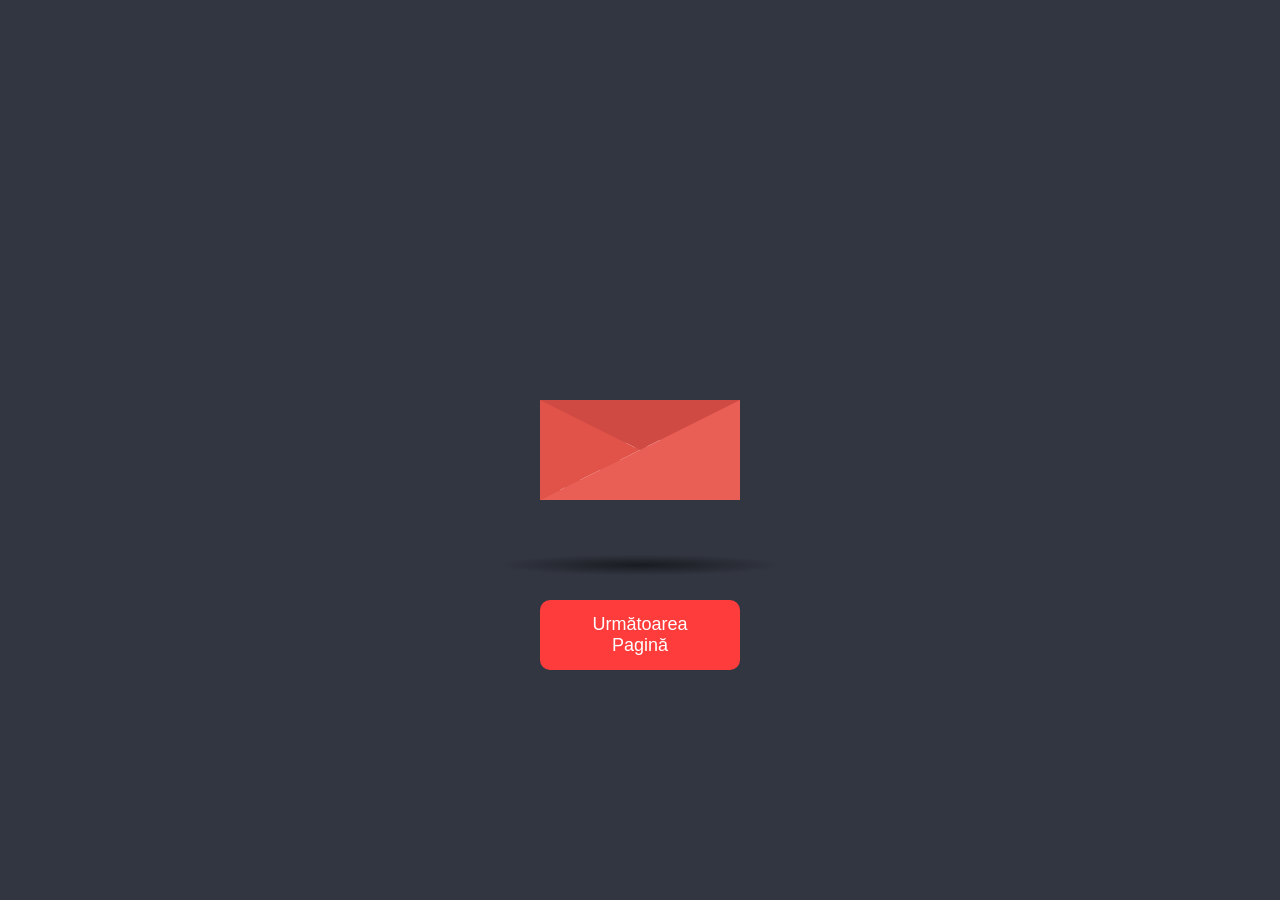
==== pagini/martie2.html @ 69e4887b "Add files via upload" ====
<!DOCTYPE html>
<html lang="en">
<head>
    <meta charset="UTF-8">
    <meta name="viewport" content="width=device-width, initial-scale=1.0">
    <link rel="stylesheet" href="/css/martie2.css">
    <title>8 Martie</title>
</head>
<body>
    <div class="letter-image">
        <div class="animated-mail">
            <div class="back-fold"></div>
            <div class="letter">
                <div class="letter-border"></div>
                <div class="letter-title"></div>
                <div class="letter-context"></div>
                <div class="letter-stamp">
                    <div class="letter-stamp-inner"></div>
                </div>
    
                <!-- Mesajul care va apărea -->
                <div class="letter-message" id="letterMessage">
                   Te iubesc prințeso
                </div>
            </div>
            <div class="top-fold"></div>
            <div class="body"></div>
            <div class="left-fold"></div>
        </div>
        <div class="shadow"></div>
        <button id="nextPage" onclick="location.href='martie3.html'">Următoarea Pagină</button>
            
          
    </div>
    
    <script>
        const letter = document.querySelector('.letter-image');
        const message = document.getElementById('letterMessage');
    
        // Mesajul e ascuns la început
        message.style.opacity = 0;
        message.style.transition = 'opacity 0.8s ease';
    
        // Când mouse-ul trece peste scrisoare, apare mesajul
        letter.addEventListener('mouseenter', () => {
            message.style.opacity = 1;
        });
    
        // Opțional: ascunde mesajul când mouse-ul pleacă
        letter.addEventListener('mouseleave', () => {
            message.style.opacity = 0;
        });
    </script>
    
</body>
</html>
---- css/martie2.css ----
body {
    background: #323641;
    margin: 0;
    padding: 0;
    height: 100vh;
    display: flex;
    justify-content: center;
    align-items: center;
    font-family: Arial, sans-serif;
}

.letter-image {
    position: relative;
    width: 200px;
    height: 200px;
    cursor: pointer;
}

.animated-mail {
    position: absolute;
    width: 200px;
    height: 150px;
    transition: 0.4s;
}

.animated-mail .body {
    position: absolute;
    bottom: 0;
    width: 0;
    height: 0;
    border-style: solid;
    border-width: 0 0 100px 200px;
    border-color: transparent transparent #e95f55 transparent;
    z-index: 2;
}

.animated-mail .top-fold {
    position: absolute;
    top: 50px;
    width: 0;
    height: 0;
    border-style: solid;
    border-width: 50px 100px 0 100px;
    transform-origin: 50% 0%;
    transition: transform 0.4s 0.4s, z-index 0.2s 0.4s;
    border-color: #cf4a43 transparent transparent transparent;
    z-index: 2;
}

.animated-mail .back-fold {
    position: absolute;
    bottom: 0;
    width: 200px;
    height: 100px;
    background: #cf4a43;
    z-index: 0;
}

.animated-mail .left-fold {
    position: absolute;
    bottom: 0;
    width: 0;
    height: 0;
    border-style: solid;
    border-width: 50px 0 50px 100px;
    border-color: transparent transparent transparent #e15349;
    z-index: 2;
}

.animated-mail .letter {
    position: absolute;
    left: 20px;
    bottom: 0;
    width: 160px;
    height: 60px;
    background: white;
    z-index: 1;
    overflow: hidden;
    transition: 0.4s 0.2s;
}

.animated-mail .letter-border {
    height: 10px;
    width: 100%;
    background: repeating-linear-gradient(
        -45deg,
        #cb5a5e,
        #cb5a5e 8px,
        transparent 8px,
        transparent 18px
    );
}

.animated-mail .letter-title {
    margin-top: 10px;
    margin-left: 5px;
    height: 10px;
    width: 40%;
    background: #cb5a5e;
}

.animated-mail .letter-context {
    margin-top: 10px;
    margin-left: 5px;
    height: 10px;
    width: 20%;
    background: #cb5a5e;
}

.animated-mail .letter-stamp {
    margin-top: 30px;
    margin-left: 120px;
    border-radius: 100%;
    height: 30px;
    width: 30px;
    background: #cb5a5e;
    opacity: 0.3;
}

.shadow {
    position: absolute;
    top: 200px;
    left: 50%;
    width: 400px;
    height: 30px;
    transition: 0.4s;
    transform: translateX(-50%);
    border-radius: 100%;
    background: radial-gradient(rgba(0,0,0,0.5), rgba(0,0,0,0.0), rgba(0,0,0,0.0));
}

.letter-image:hover .animated-mail {
    transform: translateY(50px);
}

.letter-image:hover .animated-mail .top-fold {
    transform: rotateX(180deg);
    z-index: 0;
}

.letter-image:hover .animated-mail .letter {
    height: 180px;
}

.letter-image:hover .shadow {
    width: 250px;
}

.letter-message {
    position: absolute;
    top: 50%;
    left: 50%;
    transform: translate(-50%, -50%);
    width: 90%;
    text-align: center;
    font-size: 14px;
    color: #cf4a43;
    line-height: 1.4;
    opacity: 0; /* ascuns inițial */
    transition: opacity 1s ease;
}
#nextPage{
    margin-top:250px;
    padding:14px 35px;
    font-size:18px;
    background:#ff3c3c;
    color:white;
    border:none;
    border-radius:10px;
    cursor:pointer;
    transition:0.3s;
    }
    
    #nextPage:hover{
    background:#d62e2e;
    }
    
    /* animatie aparitie */
    
    @keyframes fadeIn{
    from{
    opacity:0;
    transform:scale(0.9);
    }
    to{
    opacity:1;
    transform:scale(1);
    }
    }
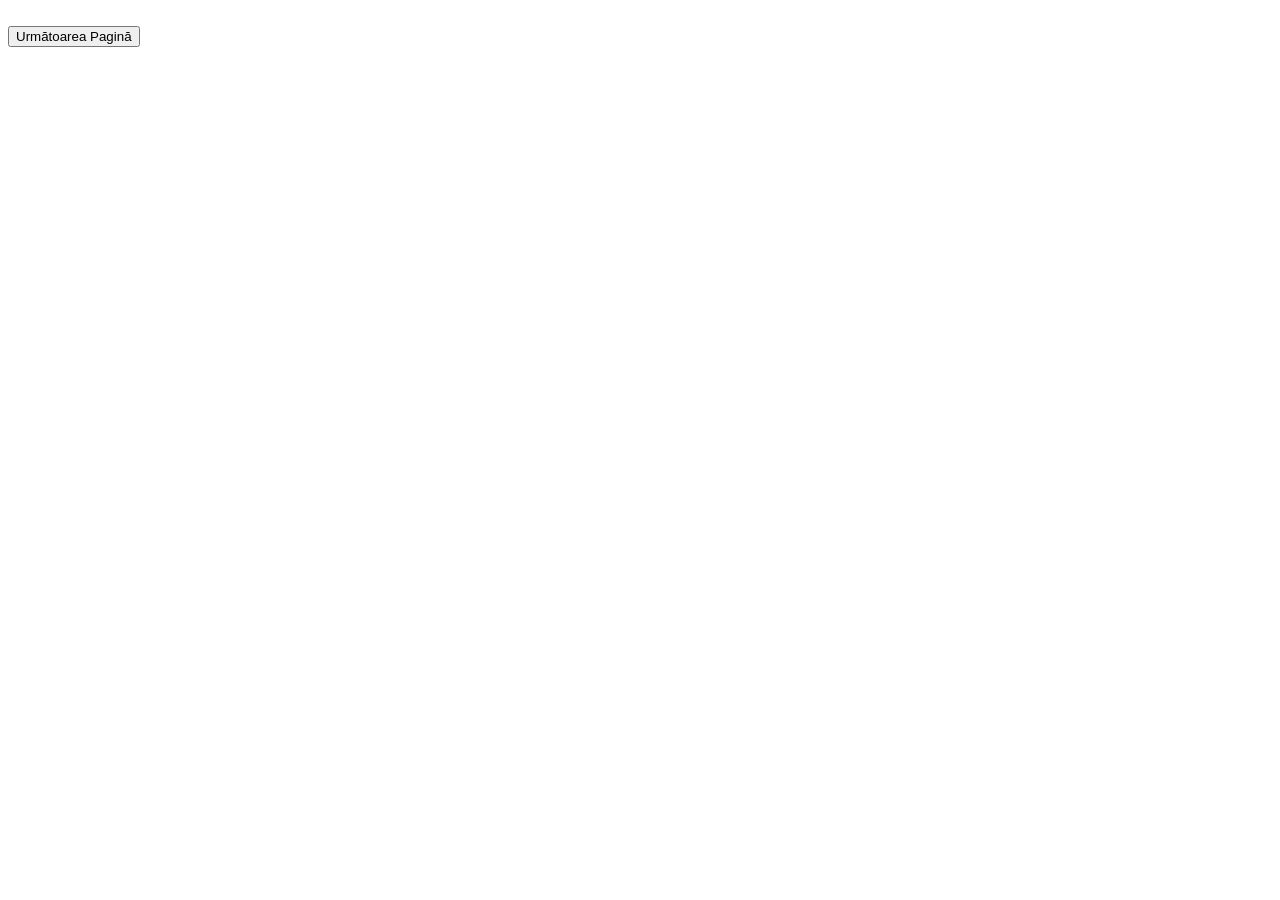
==== commit 5f40ccf1: "Update martie2.html" ====
--- a/pagini/martie2.html
+++ b/pagini/martie2.html
@@ -3,7 +3,7 @@
 <head>
     <meta charset="UTF-8">
     <meta name="viewport" content="width=device-width, initial-scale=1.0">
-    <link rel="stylesheet" href="/css/martie2.css">
+    <link rel="stylesheet" href="css/martie2.css">
     <title>8 Martie</title>
 </head>
 <body>
@@ -53,4 +53,4 @@
     </script>
     
 </body>
-</html>+</html>
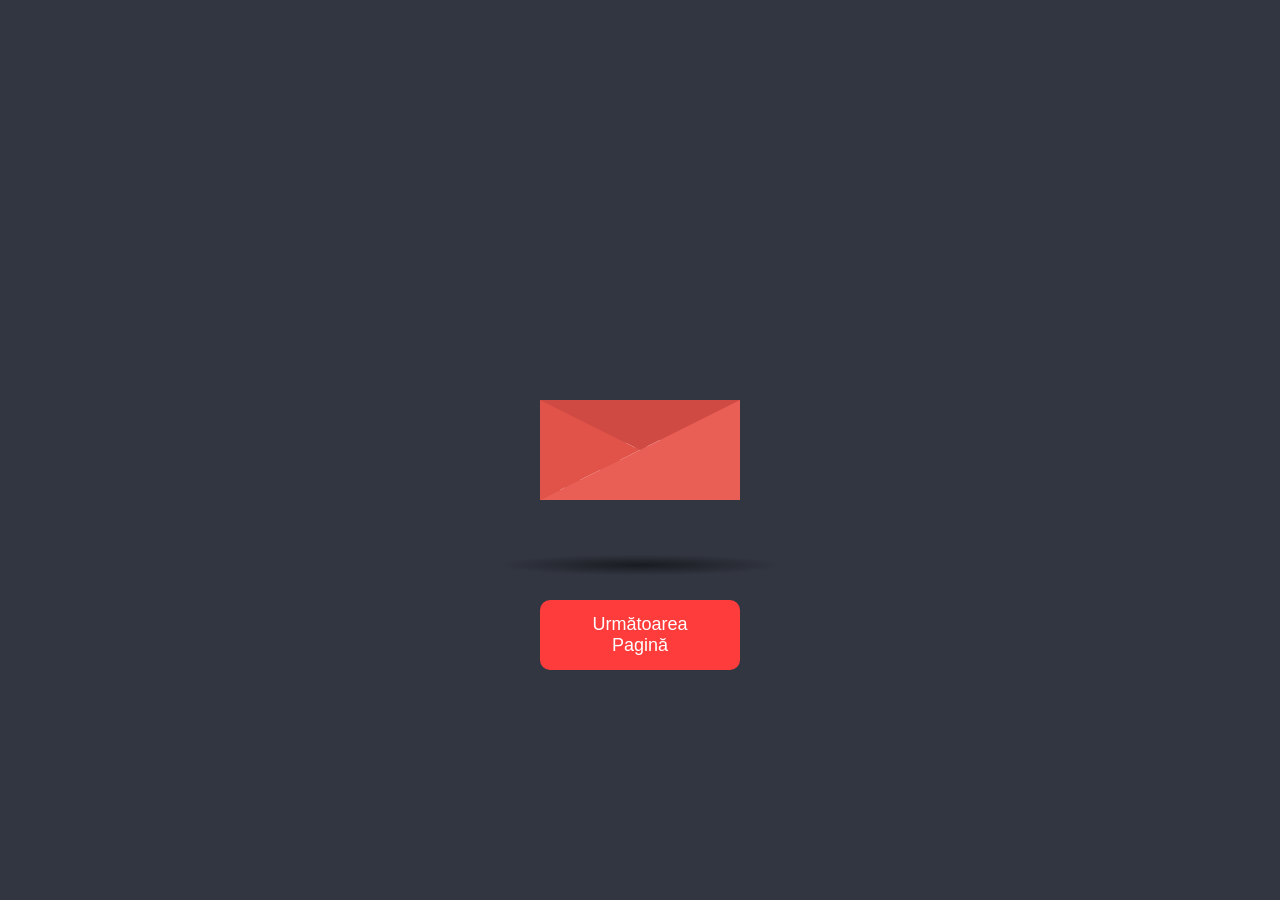
==== commit d65c1f56: "Update martie2.html" ====
--- a/pagini/martie2.html
+++ b/pagini/martie2.html
@@ -3,7 +3,7 @@
 <head>
     <meta charset="UTF-8">
     <meta name="viewport" content="width=device-width, initial-scale=1.0">
-    <link rel="stylesheet" href="css/martie2.css">
+    <link rel="stylesheet" href="../css/martie2.css">
     <title>8 Martie</title>
 </head>
 <body>
--- a/css/martie2.css
+++ b/css/martie2.css
@@ -0,0 +1,189 @@
+body {
+    background: #323641;
+    margin: 0;
+    padding: 0;
+    height: 100vh;
+    display: flex;
+    justify-content: center;
+    align-items: center;
+    font-family: Arial, sans-serif;
+}
+
+.letter-image {
+    position: relative;
+    width: 200px;
+    height: 200px;
+    cursor: pointer;
+}
+
+.animated-mail {
+    position: absolute;
+    width: 200px;
+    height: 150px;
+    transition: 0.4s;
+}
+
+.animated-mail .body {
+    position: absolute;
+    bottom: 0;
+    width: 0;
+    height: 0;
+    border-style: solid;
+    border-width: 0 0 100px 200px;
+    border-color: transparent transparent #e95f55 transparent;
+    z-index: 2;
+}
+
+.animated-mail .top-fold {
+    position: absolute;
+    top: 50px;
+    width: 0;
+    height: 0;
+    border-style: solid;
+    border-width: 50px 100px 0 100px;
+    transform-origin: 50% 0%;
+    transition: transform 0.4s 0.4s, z-index 0.2s 0.4s;
+    border-color: #cf4a43 transparent transparent transparent;
+    z-index: 2;
+}
+
+.animated-mail .back-fold {
+    position: absolute;
+    bottom: 0;
+    width: 200px;
+    height: 100px;
+    background: #cf4a43;
+    z-index: 0;
+}
+
+.animated-mail .left-fold {
+    position: absolute;
+    bottom: 0;
+    width: 0;
+    height: 0;
+    border-style: solid;
+    border-width: 50px 0 50px 100px;
+    border-color: transparent transparent transparent #e15349;
+    z-index: 2;
+}
+
+.animated-mail .letter {
+    position: absolute;
+    left: 20px;
+    bottom: 0;
+    width: 160px;
+    height: 60px;
+    background: white;
+    z-index: 1;
+    overflow: hidden;
+    transition: 0.4s 0.2s;
+}
+
+.animated-mail .letter-border {
+    height: 10px;
+    width: 100%;
+    background: repeating-linear-gradient(
+        -45deg,
+        #cb5a5e,
+        #cb5a5e 8px,
+        transparent 8px,
+        transparent 18px
+    );
+}
+
+.animated-mail .letter-title {
+    margin-top: 10px;
+    margin-left: 5px;
+    height: 10px;
+    width: 40%;
+    background: #cb5a5e;
+}
+
+.animated-mail .letter-context {
+    margin-top: 10px;
+    margin-left: 5px;
+    height: 10px;
+    width: 20%;
+    background: #cb5a5e;
+}
+
+.animated-mail .letter-stamp {
+    margin-top: 30px;
+    margin-left: 120px;
+    border-radius: 100%;
+    height: 30px;
+    width: 30px;
+    background: #cb5a5e;
+    opacity: 0.3;
+}
+
+.shadow {
+    position: absolute;
+    top: 200px;
+    left: 50%;
+    width: 400px;
+    height: 30px;
+    transition: 0.4s;
+    transform: translateX(-50%);
+    border-radius: 100%;
+    background: radial-gradient(rgba(0,0,0,0.5), rgba(0,0,0,0.0), rgba(0,0,0,0.0));
+}
+
+.letter-image:hover .animated-mail {
+    transform: translateY(50px);
+}
+
+.letter-image:hover .animated-mail .top-fold {
+    transform: rotateX(180deg);
+    z-index: 0;
+}
+
+.letter-image:hover .animated-mail .letter {
+    height: 180px;
+}
+
+.letter-image:hover .shadow {
+    width: 250px;
+}
+
+.letter-message {
+    position: absolute;
+    top: 50%;
+    left: 50%;
+    transform: translate(-50%, -50%);
+    width: 90%;
+    text-align: center;
+    font-size: 14px;
+    color: #cf4a43;
+    line-height: 1.4;
+    opacity: 0; /* ascuns inițial */
+    transition: opacity 1s ease;
+}
+#nextPage{
+    margin-top:250px;
+    padding:14px 35px;
+    font-size:18px;
+    background:#ff3c3c;
+    color:white;
+    border:none;
+    border-radius:10px;
+    cursor:pointer;
+    transition:0.3s;
+    }
+    
+    #nextPage:hover{
+    background:#d62e2e;
+    }
+    
+    /* animatie aparitie */
+    
+    @keyframes fadeIn{
+    from{
+    opacity:0;
+    transform:scale(0.9);
+    }
+    to{
+    opacity:1;
+    transform:scale(1);
+    }
+    }
